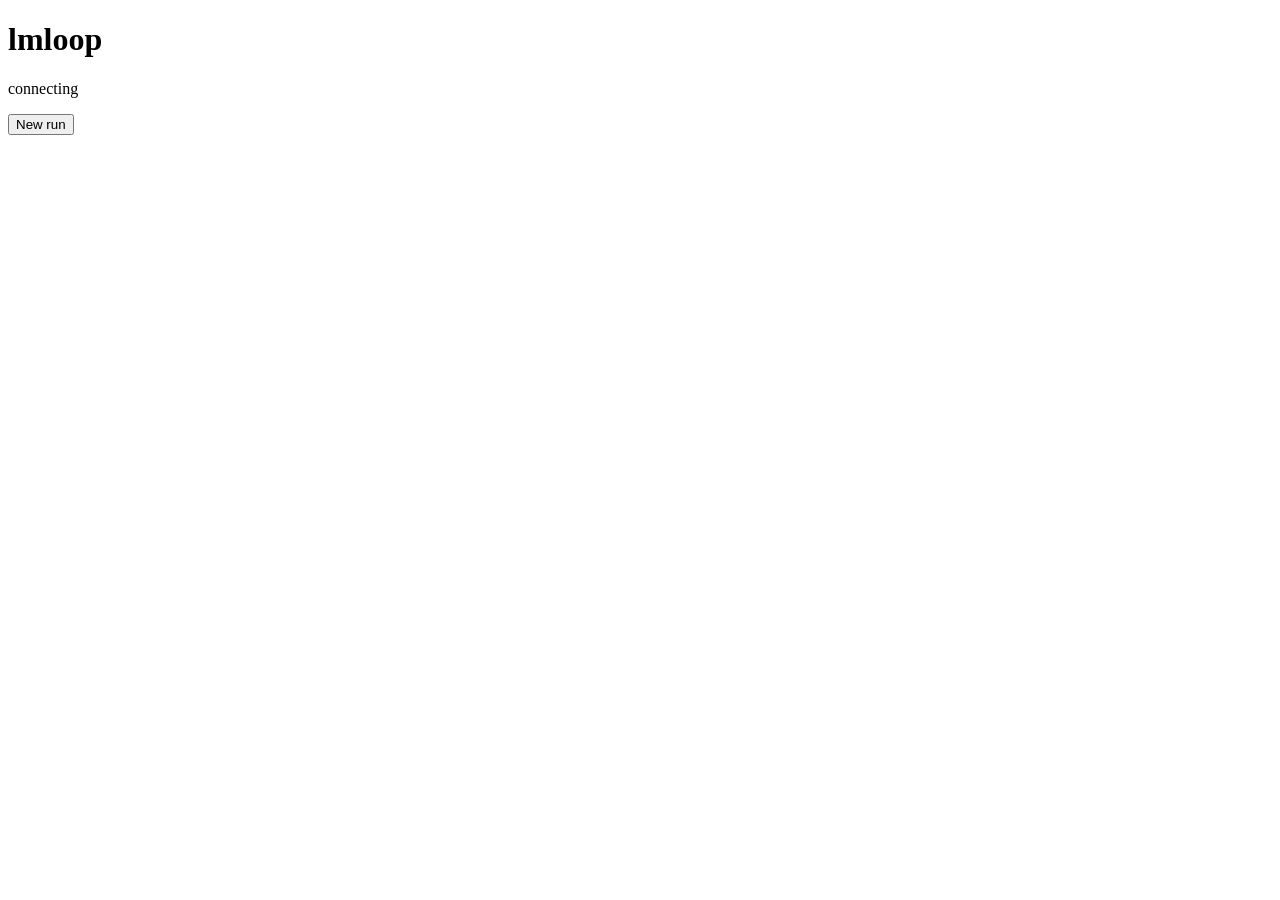
==== web/static/index.html @ 28b98068 "feat: show context pressure and who is signed in Two things the runner and the server already knew a" ====
<!doctype html>
<html lang="en">
<head>
<meta charset="utf-8">
<meta name="viewport" content="width=device-width, initial-scale=1, viewport-fit=cover">
<meta name="theme-color" content="#0c0c0f">
<meta name="apple-mobile-web-app-capable" content="yes">
<meta name="apple-mobile-web-app-status-bar-style" content="black-translucent">
<meta name="apple-mobile-web-app-title" content="lmloop">
<link rel="manifest" href="/manifest.json">
<link rel="icon" href="/static/favicon.png" sizes="32x32">
<link rel="apple-touch-icon" href="/static/apple-touch-icon.png">
<title>lmloop</title>
<link rel="stylesheet" href="/static/style.css">
</head>
<body>

<header class="bar" id="bar">
  <!-- One slot, one width. The moon and the back button occupy the same 40px
       cell rather than sitting beside each other, so the title does not slide
       sideways every time you open or leave a run. -->
  <div class="bar-lead">
    <span class="moon" id="moon" aria-hidden="true"></span>
    <button type="button" class="back" id="back" hidden aria-label="Back">
      <svg viewBox="0 0 24 24" aria-hidden="true"><path d="M15 5l-7 7 7 7"/></svg>
    </button>
  </div>
  <div class="bar-text">
    <h1 id="bar-title">lmloop</h1>
    <p id="bar-sub">connecting</p>
  </div>
  <span class="state bar-chip" id="bar-state" hidden></span>
  <button type="button" id="new-run" class="act bar-chip">New run</button>
  <!-- The header's own bottom edge is the run's progress bar: the one number
       worth having while scrolled past everything else. -->
  <div class="bar-track track" id="bar-track" hidden><span></span></div>
</header>

<main>
  <!-- List ---------------------------------------------------------------->
  <section id="view-list">
    <nav class="filters" id="filters" aria-label="Filter by project"></nav>
    <div id="active-group" hidden>
      <h2>Active <span class="tally" id="active-count">0</span></h2>
      <div id="active" class="rows"></div>
    </div>
    <div id="finished-group" hidden>
      <h2>History <span class="tally" id="finished-count">0</span></h2>
      <div id="finished" class="rows"></div>
    </div>
    <div id="archived-group" hidden>
      <h2>Archived <span class="tally" id="archived-count">0</span></h2>
      <div id="archived" class="rows"></div>
    </div>
    <p id="empty" class="empty" hidden>
      Nothing here yet.<br>
      Start one above, or run <code>lmloop run "…"</code> in a repo.
    </p>
    <!-- Who the server thinks you are, when anybody was asked.  Absent in
         `none` mode, which is loopback-only by construction and has no
         identity to report. -->
    <footer id="who" class="who" hidden>
      <span id="who-name"></span>
      <a id="who-out" href="/logout" hidden>Sign out</a>
      <span id="who-note" hidden></span>
    </footer>
  </section>

  <!-- Run ----------------------------------------------------------------->
  <section id="view-run" hidden></section>

  <!-- New ----------------------------------------------------------------->
  <section id="view-new" hidden>
    <form id="launch-form">
      <label for="project">Project</label>
      <select id="project" required></select>

      <div id="new-project-fields" hidden>
        <label for="project-name">New project name</label>
        <input id="project-name" placeholder="my-idea" autocomplete="off"
               pattern="[A-Za-z0-9][A-Za-z0-9._\-]*" maxlength="64">
        <p class="note">A fresh git repository, created and committed, then worked on from nothing.</p>
      </div>

      <label for="objective">Objective</label>
      <textarea id="objective" rows="7" required
        placeholder="Something big.&#10;&#10;The agent writes a plan first, then works one step per iteration. You do not need to break it down."></textarea>

      <div class="grid3">
        <div>
          <label for="model">Model</label>
          <select id="model"></select>
        </div>
        <div>
          <label for="thinking">Thinking</label>
          <select id="thinking">
            <option value="">default</option>
            <option value="off">off</option>
            <option value="minimal">minimal</option>
            <option value="low">low</option>
            <option value="medium">medium</option>
            <option value="high">high</option>
          </select>
        </div>
        <div>
          <label for="iterations">Iterations</label>
          <input type="number" id="iterations" min="1" max="200" value="20">
        </div>
      </div>
      <p id="model-source" class="note" hidden></p>

      <p id="launch-error" class="alert" hidden></p>
      <button type="submit" class="act block" id="launch-submit">Start run</button>
    </form>
  </section>
</main>

<!-- Sticky run status ------------------------------------------------------
     Pinned to the bottom on every page, and absent entirely when nothing is
     running: the question "is anything still working" was previously only
     answerable by navigating back to the list. -->
<div id="runbar" class="runbar" hidden>
  <div class="runbar-panel" id="runbar-panel"></div>
  <button type="button" class="runbar-strip" id="runbar-strip"
          aria-expanded="false" aria-controls="runbar-panel">
    <span class="moon live" id="runbar-moon" aria-hidden="true"></span>
    <span class="runbar-text" id="runbar-text"></span>
    <span class="runbar-count" id="runbar-count"></span>
    <span class="runbar-caret" aria-hidden="true">
      <svg viewBox="0 0 24 24"><path d="M5 15l7-7 7 7"/></svg>
    </span>
  </button>
</div>

<script src="/static/app.js"></script>
<script>
  if ("serviceWorker" in navigator) {
    addEventListener("load", () => navigator.serviceWorker.register("/sw.js"));
  }
</script>
</body>
</html>
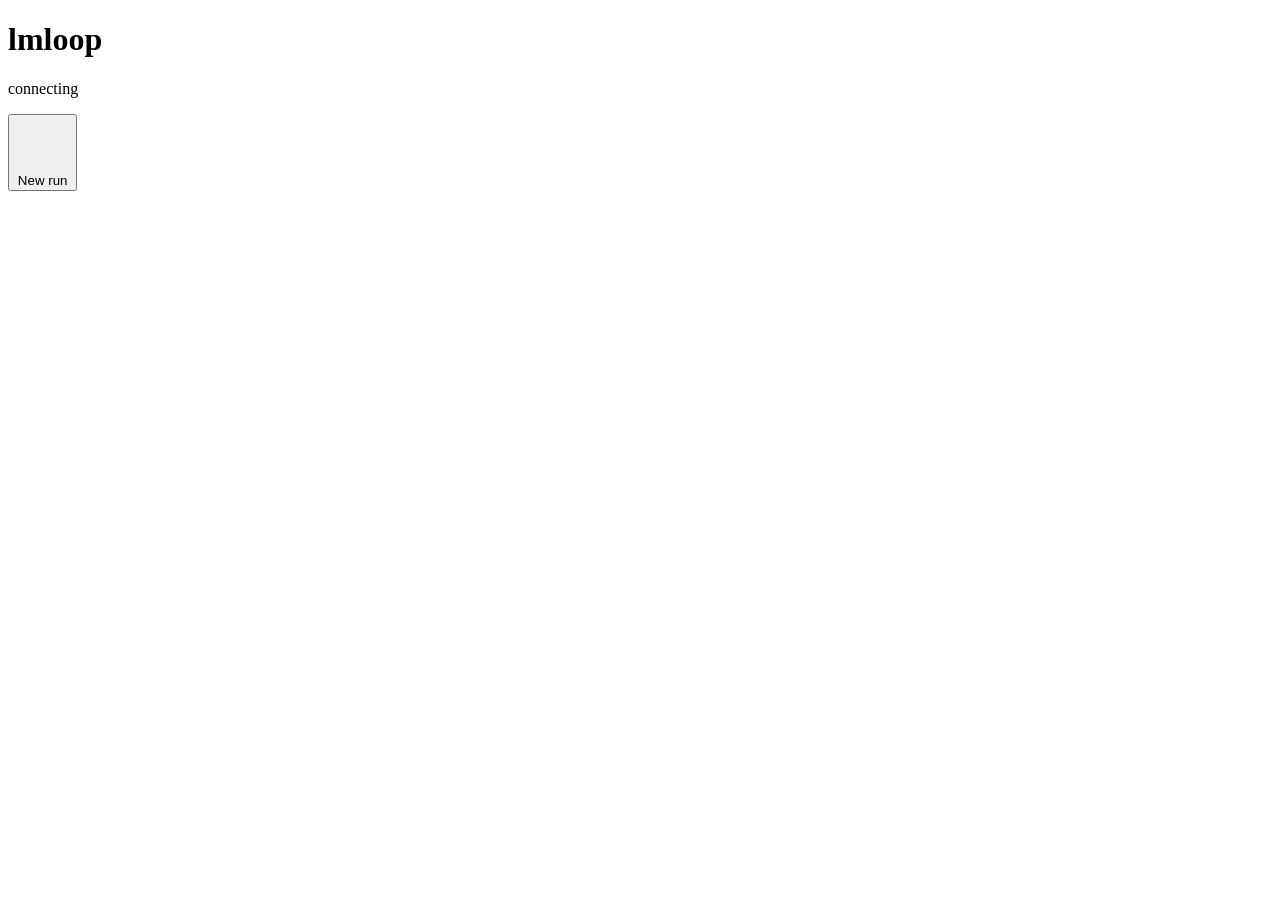
==== commit 5b8fe077: "fix: native/web chrome collisions, dead-viewport-unit bug, dark edge-to-edge The native gear/reload " ====
--- a/web/static/index.html
+++ b/web/static/index.html
@@ -30,7 +30,10 @@
     <p id="bar-sub">connecting</p>
   </div>
   <span class="state bar-chip" id="bar-state" hidden></span>
-  <button type="button" id="new-run" class="act bar-chip">New run</button>
+  <button type="button" id="new-run" class="act bar-chip">
+    <svg viewBox="0 0 24 24" aria-hidden="true"><path d="M12 5v14M5 12h14"/></svg>
+    <span>New run</span>
+  </button>
   <!-- The header's own bottom edge is the run's progress bar: the one number
        worth having while scrolled past everything else. -->
   <div class="bar-track track" id="bar-track" hidden><span></span></div>
@@ -64,6 +67,11 @@
       <a id="who-out" href="/logout" hidden>Sign out</a>
       <span id="who-note" hidden></span>
     </footer>
+    <!-- Independent of identity: `none` mode has no `#who` to show, but
+         still benefits from push as much as any other deployment. Shown
+         whenever the server offers a `push_public_key`, regardless of auth
+         mode. -->
+    <button type="button" id="push-toggle" class="push-toggle" hidden>Notify this device</button>
   </section>
 
   <!-- Run ----------------------------------------------------------------->
@@ -100,6 +108,8 @@
             <option value="low">low</option>
             <option value="medium">medium</option>
             <option value="high">high</option>
+            <option value="xhigh">xhigh</option>
+            <option value="max">max</option>
           </select>
         </div>
         <div>
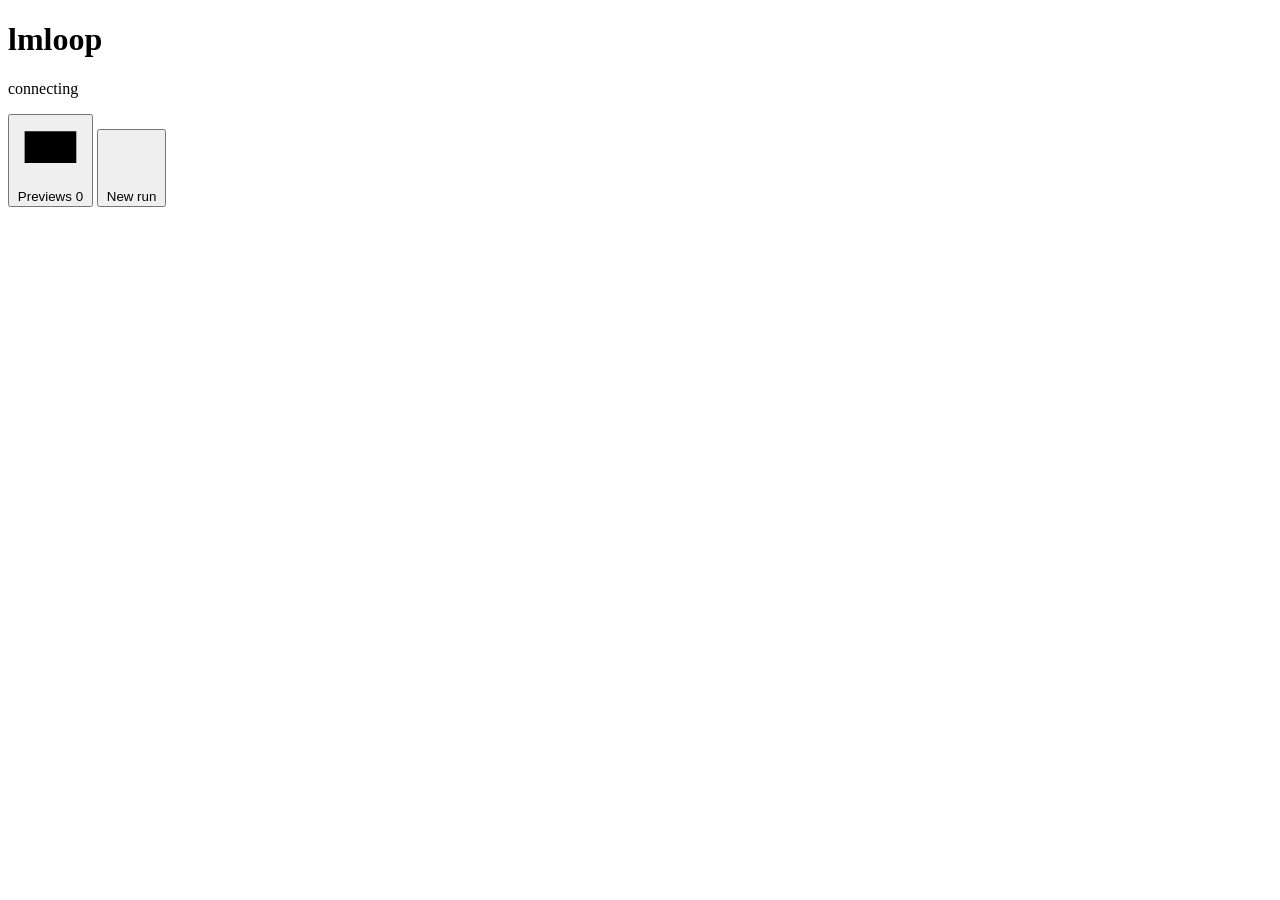
==== commit bebd527e: "Manage previews with auto ports and clear archived approval state" ====
--- a/web/static/index.html
+++ b/web/static/index.html
@@ -30,6 +30,10 @@
     <p id="bar-sub">connecting</p>
   </div>
   <span class="state bar-chip" id="bar-state" hidden></span>
+  <button type="button" id="previews-nav" class="quiet bar-chip" aria-label="Preview servers">
+    <svg viewBox="0 0 24 24" aria-hidden="true"><path d="M3 5h18v11H3zM8 20h8M12 16v4"/></svg>
+    <span>Previews <span class="tally" id="previews-count">0</span></span>
+  </button>
   <button type="button" id="new-run" class="act bar-chip">
     <svg viewBox="0 0 24 24" aria-hidden="true"><path d="M12 5v14M5 12h14"/></svg>
     <span>New run</span>
@@ -77,6 +81,14 @@
   <!-- Run ----------------------------------------------------------------->
   <section id="view-run" hidden></section>
 
+  <!-- Previews: every preview server holding, or trying to hold, a port. -->
+  <section id="view-previews" hidden>
+    <h2>Preview servers <span class="tally" id="previews-total">0</span>
+      <button type="button" id="previews-stop-all" class="risk" hidden>Stop all</button></h2>
+    <div id="previews" class="preview-rows"></div>
+    <p id="previews-empty" class="empty" hidden>No preview servers are running.</p>
+  </section>
+
   <!-- New ----------------------------------------------------------------->
   <section id="view-new" hidden>
     <form id="launch-form">
@@ -88,6 +100,12 @@
         <input id="project-name" placeholder="my-idea" autocomplete="off"
                pattern="[A-Za-z0-9][A-Za-z0-9._\-]*" maxlength="64">
         <p class="note">A fresh git repository, created and committed, then worked on from nothing.</p>
+      </div>
+
+      <div id="beads-issue-group" hidden>
+        <label for="beads-issue">Beads Issue (optional)</label>
+        <select id="beads-issue"></select>
+        <p class="note" id="beads-issue-note">Select an open issue to populate the objective, or type below.</p>
       </div>
 
       <label for="objective">Objective</label>
@@ -119,9 +137,35 @@
       </div>
       <p id="model-source" class="note" hidden></p>
 
+      <details id="review-options">
+        <summary>Review (this run)</summary>
+        <div class="grid2">
+          <div>
+            <label for="review-rounds">Review rounds</label>
+            <input type="number" id="review-rounds" min="0" max="100" placeholder="config">
+          </div>
+          <div>
+            <label for="review-every">Drift check every</label>
+            <input type="number" id="review-every" min="0" max="100" placeholder="config">
+          </div>
+        </div>
+        <label for="review-personas">Reviewers</label>
+        <input type="text" id="review-personas" placeholder="automatic, or e.g. correctness,design">
+        <p class="note">Blank uses the global or project setting. 0 rounds turns review off; approval is always yours.</p>
+      </details>
+
       <p id="launch-error" class="alert" hidden></p>
       <button type="submit" class="act block" id="launch-submit">Start run</button>
     </form>
+
+    <details id="system-prompt-panel">
+      <summary>Agent instructions (all runs)</summary>
+      <p class="note">Appended to the agent's system prompt on every iteration of every run, including runs already going. Repositories with <code>.beads/</code> also get lmloop's bundled Beads skill.</p>
+      <textarea id="system-prompt" rows="8" maxlength="20000"
+        placeholder="e.g. Prefer small commits. Never add dependencies without a note in the handoff."></textarea>
+      <p id="system-prompt-status" class="note" hidden></p>
+      <button type="button" class="act" id="system-prompt-save">Save instructions</button>
+    </details>
   </section>
 </main>
 
